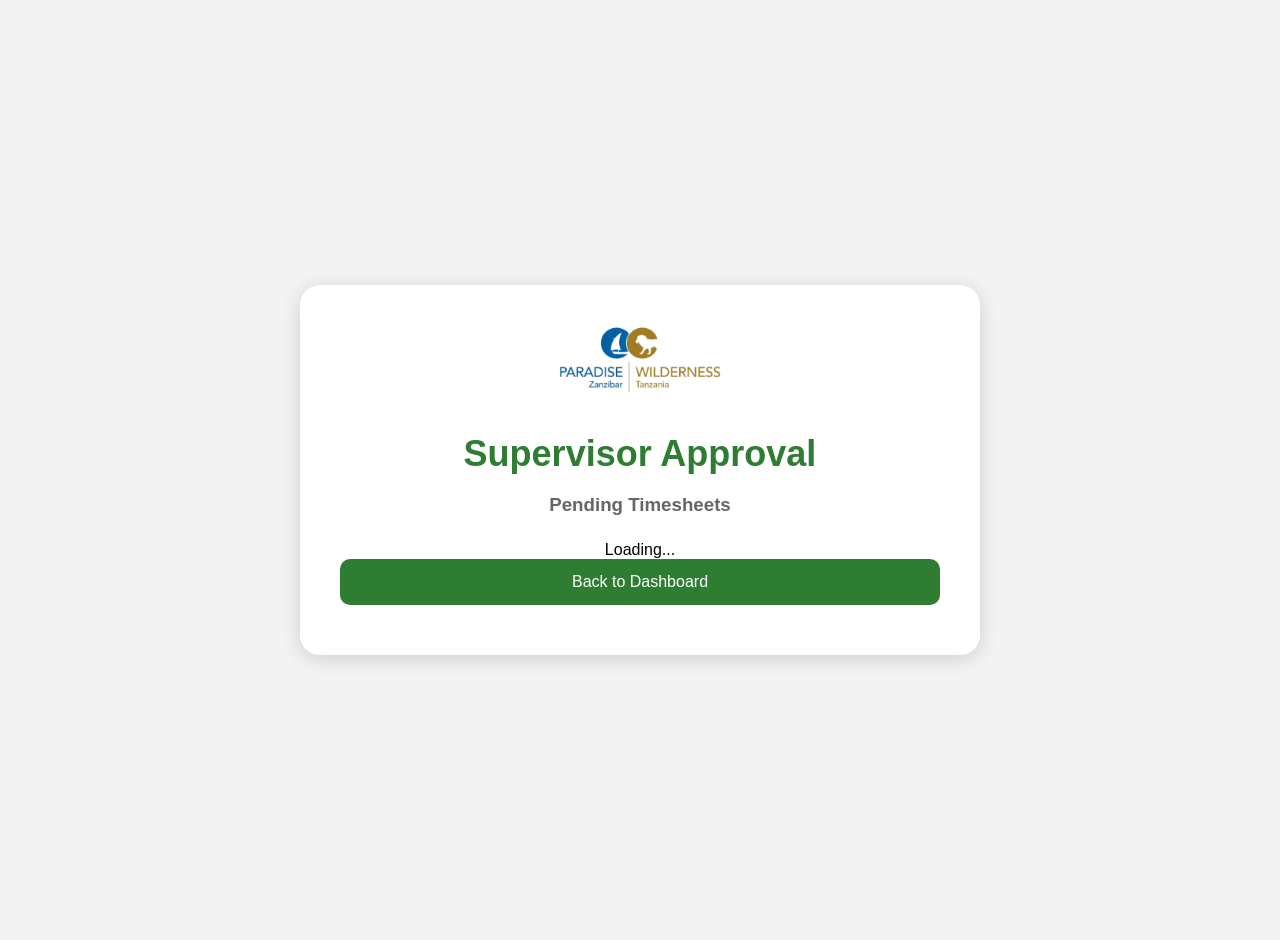
==== approval.html @ 6fd3333f "Create approval.html" ====
<!DOCTYPE html>
<html lang="en">
<head>
    <meta charset="UTF-8">
    <meta name="viewport" content="width=device-width, initial-scale=1.0">
    <title>Supervisor Approval</title>

    <link rel="stylesheet" href="style.css">
</head>

<body>

<div class="container">

    <img src="logo.png" alt="Paradise & Wilderness Logo" class="logo">

    <h1>Supervisor Approval</h1>

    <h3>Pending Timesheets</h3>

    <div id="approvalList">
        Loading...
    </div>

    <button onclick="goBack()">
        Back to Dashboard
    </button>

</div>

<script src="approval.js"></script>

</body>
</html>
---- style.css ----
body {
    font-family: Arial, sans-serif;
    background-color: #f3f3f3;
    display: flex;
    justify-content: center;
    align-items: center;
    min-height: 100vh;
    margin: 0;
    padding: 20px;
}

.container {
    width: 600px;
    background: white;
    padding: 40px;
    border-radius: 20px;
    box-shadow: 0 4px 20px rgba(0, 0, 0, 0.15);
    text-align: center;
}

.logo {
    width: 180px;
    height: auto;
    margin-bottom: 20px;
}

h1 {
    color: #2e7d32;
    font-size: 36px;
    margin-top: 10px;
    margin-bottom: 15px;
}

h3 {
    color: #666;
    margin-bottom: 25px;
}

input {
    width: 100%;
    padding: 12px;
    margin-bottom: 15px;
    box-sizing: border-box;
    border: 1px solid #ccc;
    border-radius: 8px;
    font-size: 16px;
}

button {
    width: 100%;
    padding: 14px;
    margin-bottom: 10px;
    background: #2e7d32;
    color: white;
    border: none;
    border-radius: 10px;
    cursor: pointer;
    font-size: 16px;
    transition: background 0.3s ease;
}

button:hover {
    background: #1b5e20;
}

.button-row {
    display: flex;
    justify-content: center;
    gap: 15px;
    margin-bottom: 10px;
}

.button-row button {
    flex: 1;
    margin-bottom: 0;
}

.logout-btn {
    background: #666 !important;
}

.logout-btn:hover {
    background: #444 !important;
}

@media (max-width: 600px) {

    .container {
        width: 90%;
        padding: 25px;
    }

    .button-row {
        flex-direction: column;
    }

    .button-row button {
        width: 100%;
    }

    h1 {
        font-size: 36px;
    }
}
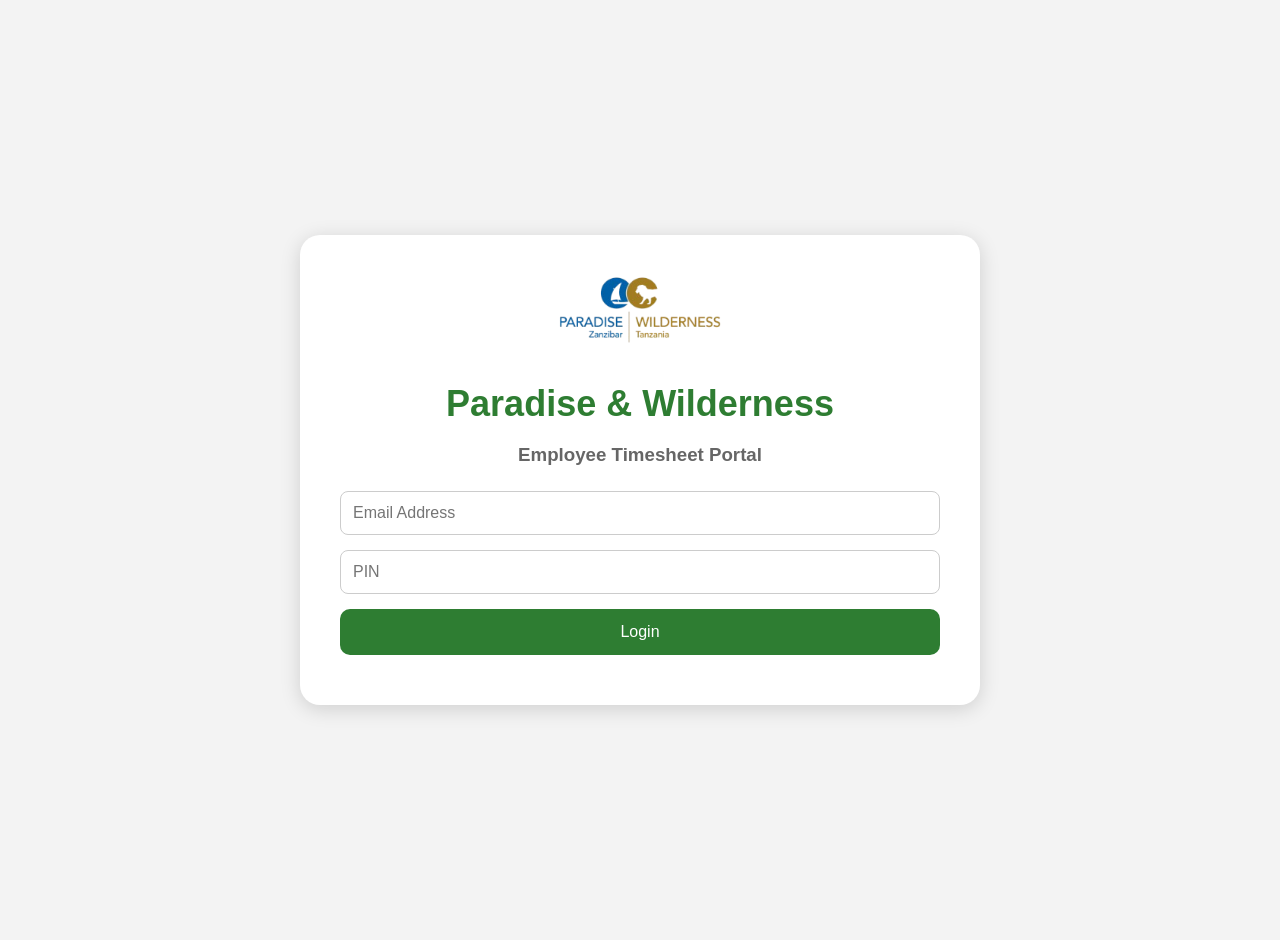
==== commit fa70f0ef: "Update approval.html" ====
--- a/approval.html
+++ b/approval.html
@@ -19,7 +19,7 @@
     <h3>Pending Timesheets</h3>
 
     <div id="approvalList">
-        Loading...
+        No pending approvals.
     </div>
 
     <button onclick="goBack()">
